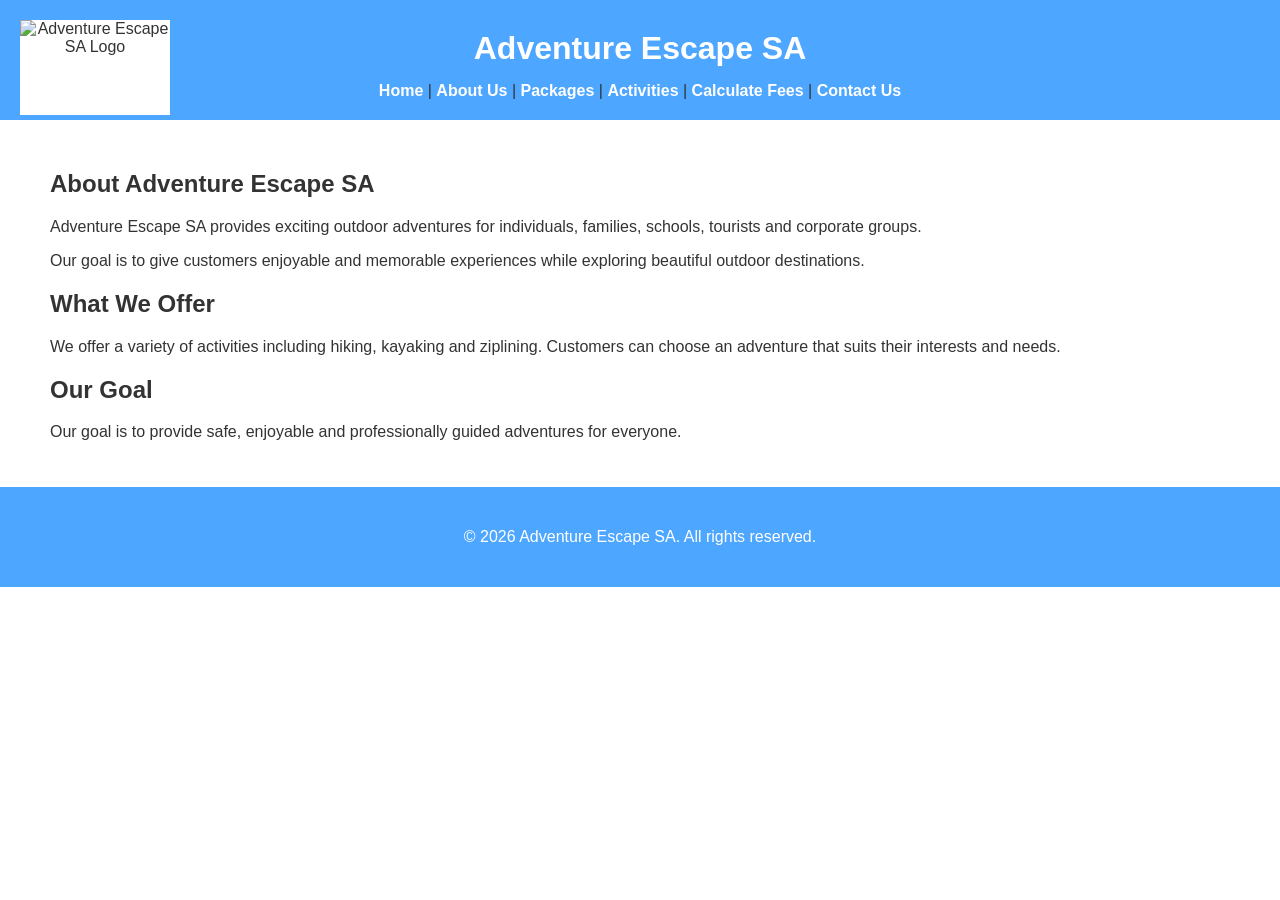
==== about.html @ 04a2371f "Add files via upload" ====
<!DOCTYPE html>
<html lang="en">
<head>
    <meta charset="UTF-8">
    <meta name="viewport" content="width=device-width, initial-scale=1.0">
    <title>About Us - Adventure Escape SA</title>
    <link rel="stylesheet" href="style.css">
</head>

<body>

    <!-- Header -->
    <header>
        <div class="logo">
            <img src="images/logo.png.png" alt="Adventure Escape SA Logo">
        </div>

        <div class="header-content">
            <h1>Adventure Escape SA</h1>

            <nav>
                <a href="index.html">Home</a> |
                <a href="about.html">About Us</a> |
                <a href="packages.html">Packages</a> |
                <a href="activities.html">Activities</a> |
                <a href="calculate-fees.html">Calculate Fees</a> |
                <a href="contact.html">Contact Us</a>
            </nav>
        </div>
    </header>

    <!-- Main Content -->
    <main>

        <section class="about">
            <h2>About Adventure Escape SA</h2>

            <p>
                Adventure Escape SA provides exciting outdoor adventures
                for individuals, families, schools, tourists and corporate groups.
            </p>

            <p>
                Our goal is to give customers enjoyable and memorable
                experiences while exploring beautiful outdoor destinations.
            </p>

            <h2>What We Offer</h2>

            <p>
                We offer a variety of activities including hiking, kayaking
                and ziplining. Customers can choose an adventure that suits
                their interests and needs.
            </p>

            <h2>Our Goal</h2>

            <p>
                Our goal is to provide safe, enjoyable and professionally
                guided adventures for everyone.
            </p>
        </section>

    </main>

    <!-- Footer -->
    <footer>
        <p>&copy; 2026 Adventure Escape SA. All rights reserved.</p>
    </footer>

</body>
</html>
---- style.css ----
* {
    box-sizing: border-box;
}

body {
    margin: 0;
    font-family: Arial, sans-serif;
    color: #333;
}

header {
    background-color: #4DA6FF;
    text-align: center;
    padding: 20px;
    position: relative;
}

.logo {
    position: absolute;
    left: 20px;
    top: 20px;
    background-color: white;
    width: 150px;
    height: 95px;
    display: flex;
    align-items: center;
    justify-content: center;
}
.logo img {
    width: 100%;
    height:100%;
    object-fit: contain;

}

.logo p {
    font-weight: bold;
    font-size: 14px;
}

header h1 {
    color: white;
    margin: 10px;
}

nav {
    margin-top: 15px;
}

nav a {
    color: white;
    text-decoration: none;
    font-weight: bold;
}

.hero {
    display: flex;
    min-height: 350px;
}

.hero-image {
    background-color: #5E6B73;
    display: flex;
    align-items: center;
    justify-content: center;
    color: white;
    width: 20%;
    height: 308px;
    object-fit: cover;
}
.hero-image img {
    width: 100%;
    height: 100%;
    object-fit: contain;
    display: block;
}


.hero-content {
    width: 65%;
    padding: 40px;
    text-align: center;
    background-color: white;
}

.hero-content h2 {
    font-size: 30px;
}

.hero-content p {
    font-size: 18px;
    line-height: 1.6;
}

.button {
    display: inline-block;
    background-color: #FF8C42;
    color: white;
    text-decoration: none;
    padding: 15px 35px;
    border-radius: 30px;
    font-weight: bold;
    margin-top: 15px;
}

.featured {
    text-align: center;
    padding: 30px;
}

.featured h2 {
    color: #5E6B73;
}

.adventure-cards {
    display: flex;
    justify-content: center;
    gap: 40px;
}

.card {
    background-color: #4DA6FF;
    color: white;
    width: 220px;
    height: 130px;
    display:s flex;
    align-items: center;
    text-align: center;
    justify-content: center;
}
.card h3{
    margin: 50px;
}
.about{
    padding: 30px 50px;
}

footer {
    background-color: #4DA6FF;
    color: white;
    display: flex;
    justify-content: space-around;
    padding: 25px;
}.contact {
    padding: 30px;
}

.contact h2 {
    color: #5E6B73;
}

.contact h3 {
    color: #5E6B73;
    margin-top: 25px;
}

.contact form {
    max-width: 500px;
    margin-top: 20px;
}

.contact label {
    display: block;
    margin-top: 15px;
    font-weight: bold;
}

.contact input,
.contact textarea {
    width: 100%;
    padding: 10px;
    margin-top: 5px;
    box-sizing: border-box;
}

.contact button {
    background-color: #FF8C42;
    color: white;
    border: none;
    padding: 12px 25px;
    border-radius: 25px;
    margin-top: 15px;
    font-weight: bold;
}.fees {
    padding: 30px 50px;
}

.fees h2 {
    color: #5E6B73;
    margin-bottom: 15px;
}

.fees label {
    display: block;
    margin-top: 20px;
    font-weight: bold;
}

.fees select,
.fees input {
    width: 300px;
    padding: 10px;
    margin-top: 5px;
    box-sizing: border-box;
}

.fees button {
    display: block;
    background-color: #FF8C42;
    color: white;
    border: none;
    padding: 12px 25px;
    border-radius: 25px;
    margin-top: 20px;
    font-weight: bold;
}.packages {
    padding: 40px;
    text-align: center;
}

.packages h2 {
    color: #5E6B73;
    margin-bottom: 15px;
}

.package-cards {
    display: flex;
    justify-content: center;
    gap: 30px;
    margin-top: 30px;
}

.package-card {
    background-color: #4DA6FF;
    color: white;
    width: 250px;
    min-height: 200px;
    padding: 25px;
    border-radius: 10px;
    box-sizing: border-box;
}

.package-card h3 {
    margin-bottom: 15px;
}

.package-card p {
    line-height: 1.5;
}

.package-card .button {
    display: inline-block;
    background-color: #FF8C42;
    color: white;
    text-decoration: none;
    padding: 10px 20px;
    border-radius: 20px;
    margin-top: 10px;
    font-weight: bold;
}.activities {
    padding: 40px;
    text-align: center;
}

.activities h2 {
    color: #5E6B73;
    margin-bottom: 15px;
}

.activity-cards {
    display: flex;
    justify-content: center;
    gap: 30px;
    margin-top: 30px;
}

.activity-card {
    background-color: #4DA6FF;
    color: white;
    width: 250px;
    min-height: 180px;
    padding: 25px;
    border-radius: 10px;
    box-sizing: border-box;
}

.activity-card h3 {
    margin-bottom: 15px;
}

.activity-card p {
    line-height: 1.5;
}.individual-package {
    padding: 40px;
    max-width: 800px;
    margin: auto;
}

.individual-package h2 {
    color: #5E6B73;
    text-align: center;
}

.individual-package .price {
    color: #FF8C42;
    font-size: 24px;
    font-weight: bold;
    text-align: center;
}

.individual-package h3 {
    color: #5E6B73;
    margin-top: 25px;
}

.individual-package p {
    line-height: 1.6;
}

.individual-package li {
    margin-bottom: 10px;
}

.package-buttons {
    text-align: center;
    margin-top: 30px;
}

.package-buttons .button {
    margin: 10px;
}
…
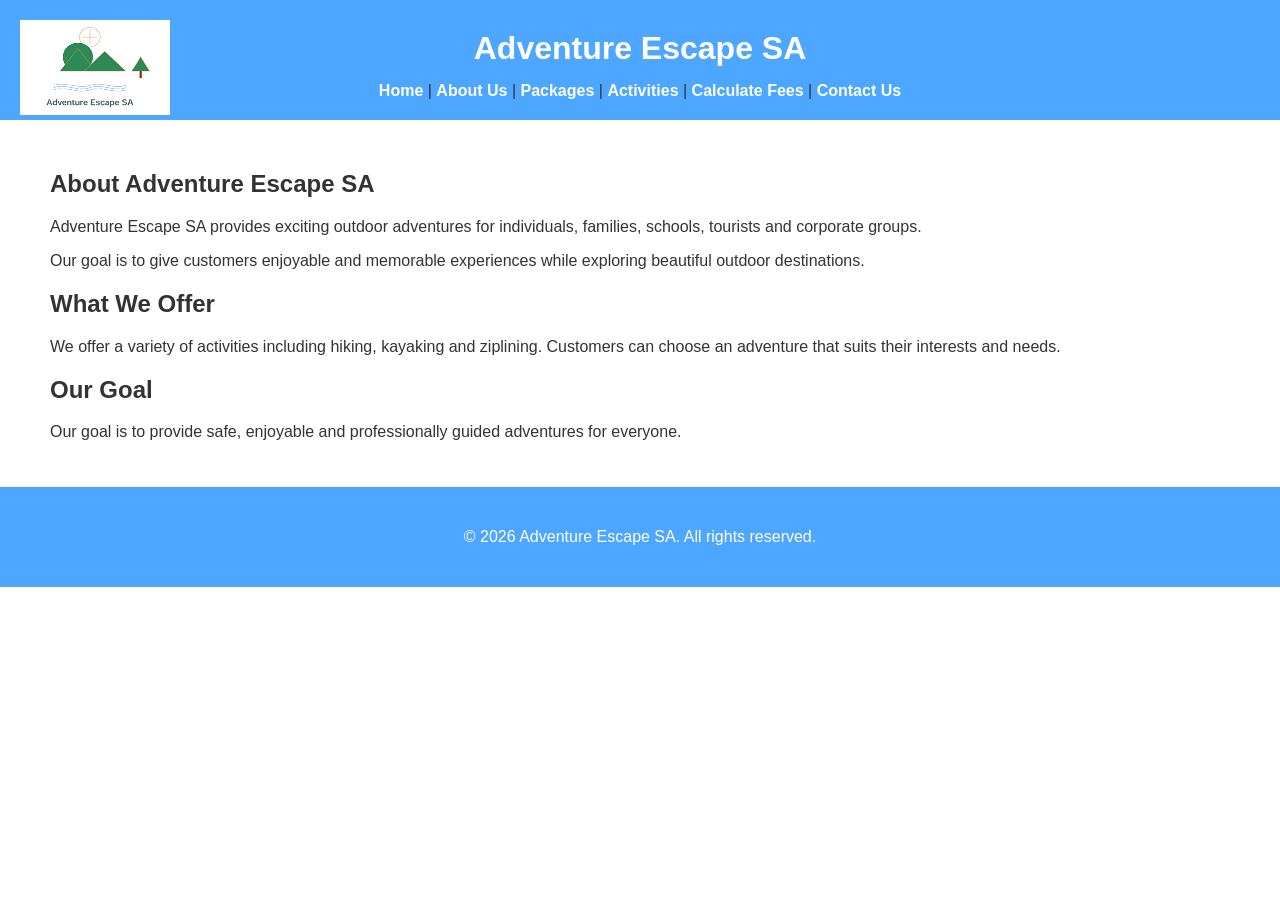
==== commit 5c70729e: "Update about.html" ====
--- a/about.html
+++ b/about.html
@@ -13,7 +13,7 @@
     <!-- Header -->
     <header>
         <div class="logo">
-            <img src="images/logo.png.png" alt="Adventure Escape SA Logo">
+            <img src="logo.png.png" alt="Adventure Escape SA Logo">
         </div>
 
         <div class="header-content">
@@ -70,4 +70,4 @@
     </footer>
 
 </body>
-</html>+</html>
